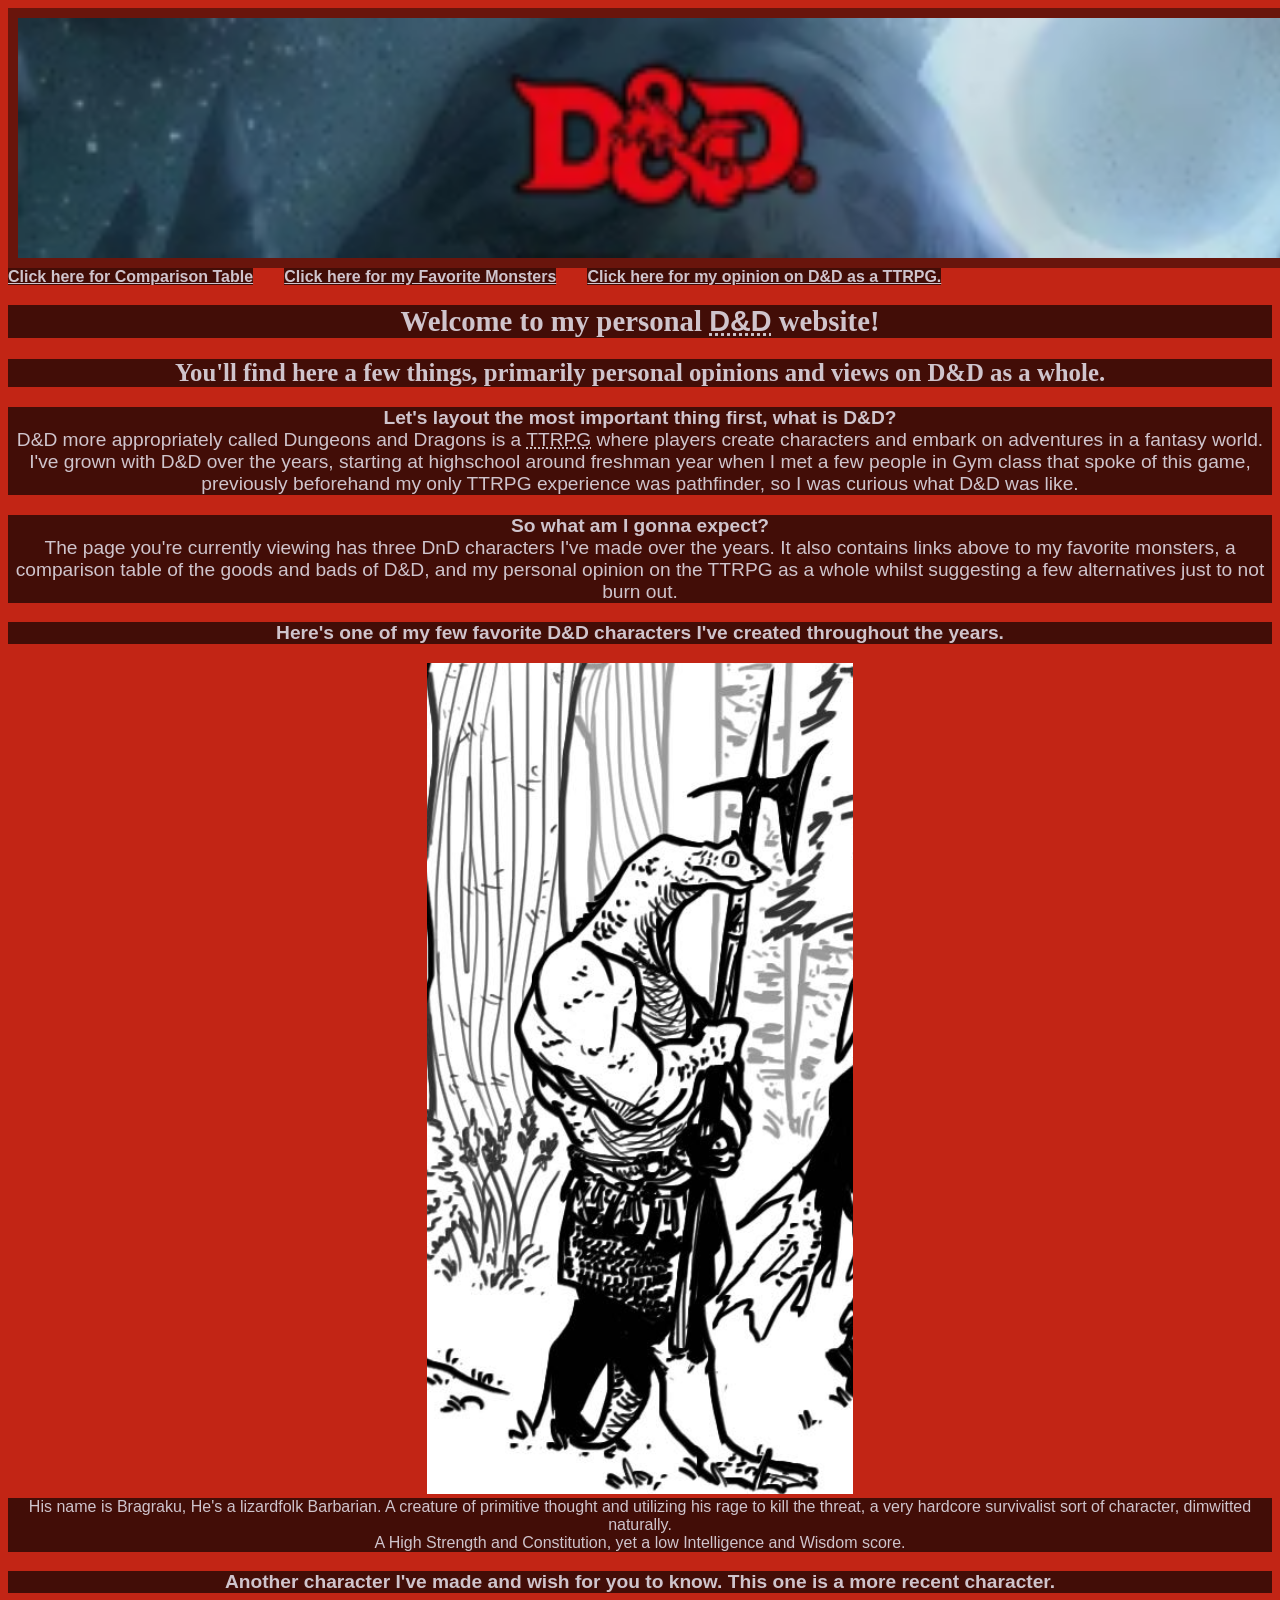
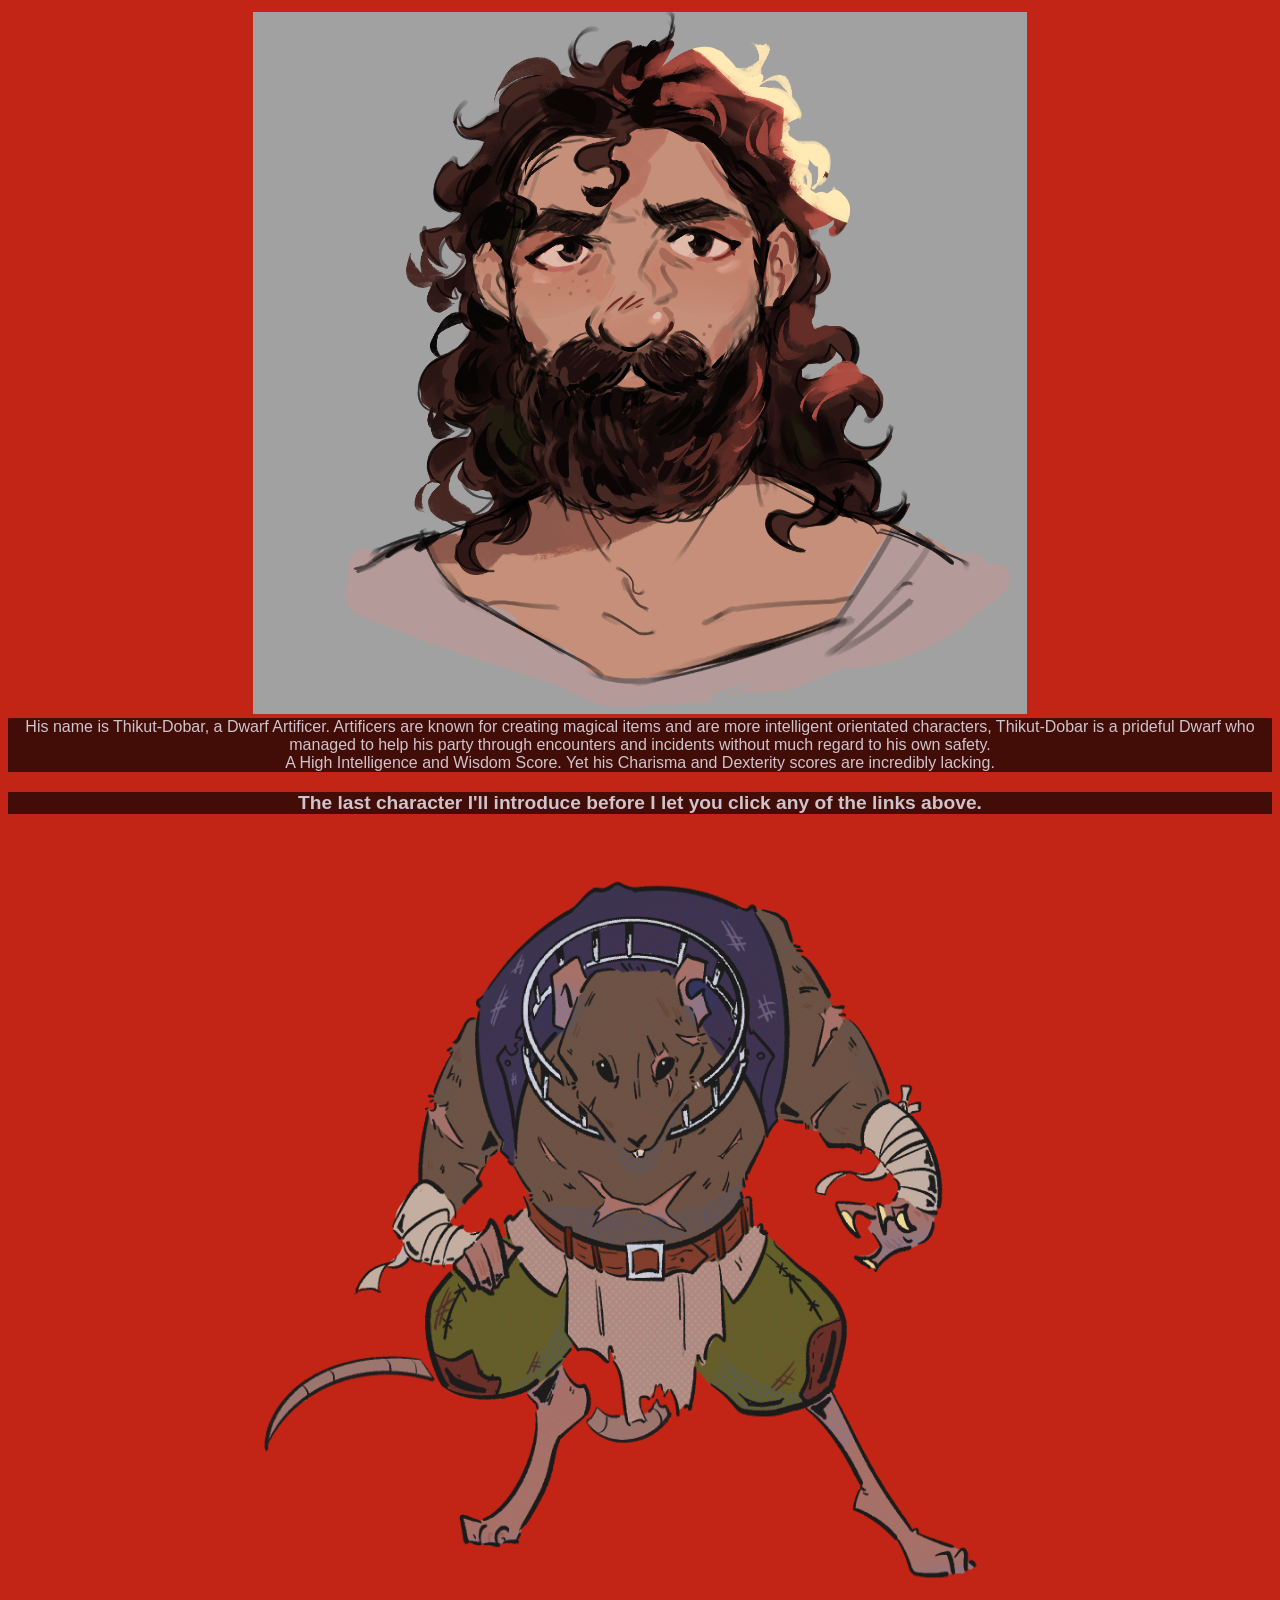
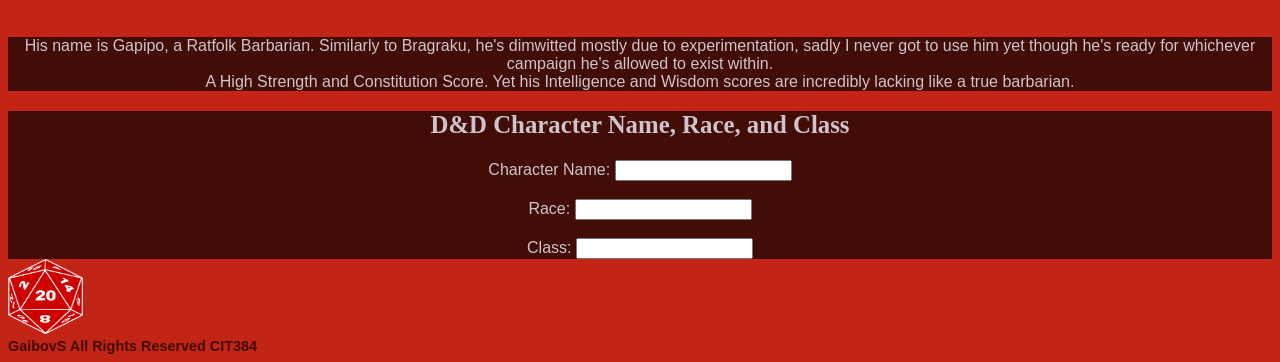
==== index.html @ b10a415a "files for project" ====
<!DOCTYPE html>
<html>
<head>
	<meta charset="utf-8" />
	<title>index.html</title>
	<link href="css/styles_index.css" type="text/css" rel="stylesheet" />
	<header class="banner">
	<img src="WebsiteImages/dndbanner.png" fetchpriority=high alt="Website banner">
	<!--- FOR fetchpriority: a lot of the fetch priorities was organized by the fact of how I think they'd be important for, IE the banner being the most important to load before anything else. -->
</header>
</head>
<a href="comparison.html" style="color:#CFC4CC;background-color:#420D07"> <b>Click here for Comparison Table</b></a>&nbsp;&nbsp;&nbsp;&nbsp;&nbsp;&nbsp;
<a href="favoritemonsters.html" style="color:#CFC4CC;background-color:#420D07"> <b>Click here for my Favorite Monsters</b></a>&nbsp;&nbsp;&nbsp;&nbsp;&nbsp;&nbsp;
<a href="ttrpgopinion.html" style="color:#CFC4CC;background-color:#420D07"> <b>Click here for my opinion on D&D as a TTRPG.</b></a>
<body>
	<h1 style="text-align:center;background-color:#420D07"> Welcome to my personal <abbr title="Dungeons and Dragons">D&D</abbr> website! </h1>
<!--- FOR <abbr>: similarly to abbreviation, only two were used for the index. D&D and TTRPG, since those are short-term slangs for Dungeons and Dragons and Tabletop Roleplaying Game, which is what I found use for those. -->
	
	<h2 style="text-align:center;background-color:#420D07"> You'll find here a few things, primarily personal opinions and views on D&D as a whole. </h2>
	
	<p style="text-align:center;background-color:#420D07"> <b>Let's layout the most important thing first, what is D&D?</b> <br>
	D&D more appropriately called Dungeons and Dragons is a <abbr title="Tabletop Role-Playing Game">TTRPG</abbr> where players create characters and embark on adventures in a fantasy world. <br>
	I've grown with D&D over the years, starting at highschool around freshman year when I met a few people in Gym class that spoke of this game, previously beforehand my only TTRPG experience was pathfinder, so I was curious what D&D was like.
	</p>
	
	<p style="text-align:center;background-color:#420D07"> <b>So what am I gonna expect?</b> <br>
		The page you're currently viewing has three DnD characters I've made over the years. It also contains links above to my favorite monsters, a comparison table of the goods and bads of D&D, and my personal opinion on the TTRPG as a whole whilst suggesting a few alternatives just to not burn out. </p>

<div class="center">
<p style="text-align:center;background-color:#420D07"> <b> Here's one of my few favorite D&D characters I've created throughout the years.</b> </p>
	<img src="WebsiteImages/BragrakuOC.png" fetchpriority=low alt="My Lizardfolk Barbarian D&D Character" class="center" width="auto" height="auto">
		<figcaption style ="color:#CFC4CC;text-align:center;background-color:#420D07"> His name is Bragraku, He's a lizardfolk Barbarian. A creature of primitive thought and utilizing his rage to kill the threat, a very hardcore survivalist sort of character, dimwitted naturally. <br>
			A High Strength and Constitution, yet a low Intelligence and Wisdom score.</figcaption>
			</div>

<div class="center">
<p style="text-align:center;background-color:#420D07"> <b> Another character I've made and wish for you to know. This one is a more recent character.</b> </p>
	<img src="WebsiteImages/thikutdobardnd.png" fetchpriority=low alt="My Dwarf Artificer D&D Character" width="auto" height="auto" style="position:relative;">
		<figcaption style ="color:#CFC4CC;text-align:center;background-color:#420D07"> His name is Thikut-Dobar, a Dwarf Artificer. Artificers are known for creating magical items and are more intelligent orientated characters, Thikut-Dobar is a prideful Dwarf who managed to help his party through encounters and incidents without much regard to his own safety. <br>
		A High Intelligence and Wisdom Score. Yet his Charisma and Dexterity scores are incredibly lacking. </figcaption>
			</div>

<div class="center">
<p style="text-align:center;background-color:#420D07"> <b> The last character I'll introduce before I let you click any of the links above.</b> </p>
	<img src="WebsiteImages/gapipodnd.png" fetchpriority=low alt="My Ratfolk Barbarian D&D Character" width="800" height="800" style="position:relative;">
		<figcaption style ="color:#CFC4CC;text-align:center;background-color:#420D07"> His name is Gapipo, a Ratfolk Barbarian. Similarly to Bragraku, he's dimwitted mostly due to experimentation, sadly I never got to use him yet though he's ready for whichever campaign he's allowed to exist within. <br>
		A High Strength and Constitution Score. Yet his Intelligence and Wisdom scores are incredibly lacking like a true barbarian. </figcaption>
			</div>
<div style="color:#CFC4CC;text-align:center;background-color:#420D07">
  <h2>D&D Character Name, Race, and Class</h2>
  	<label for="character-name">Character Name:</label>
  	<input
    	type="text"
    	id="character-name"
    	name="character-name"
    	autocapitalize="words">
  <br><br>
	<label for="character-race">Race:</label>
  	<input
    	type="text"
    	id="character-race"
   		name="character-race"
    	autocapitalize="words">
  <br><br>
  	<label for="character-class">Class:</label>
  	<input
   		type="text"
    	id="character-class"
    	name="character-class"
    	autocapitalize="words">
</div>
<!--- FOR autocapitilize: right so autocapitilize and for cannot be used alone, so i relegated it to making a incredibly nuanced form that lets you type in whatever hoping its based off dnd, it has no functionality outside being able to have text input, autocapitilize should work if you were on mobile or using a virtual keyboard. -->

<!--- FOR for: self-explanatory, the for is assigning whatever i put there to the sheet, so 'for="character-class" is specifically the id that it's connected to.-->
<div class="logo">
<img src="WebsiteImages/dndlogo.png" fetchpriority=low alt="The Logo" width="75px" height="75px">
</div>
<footer class="copyRight"> <b>GaibovS All Rights Reserved CIT384</b></footer>
<!--- FOR fetchpriority: hence why the footer image (the dnd dice) and my character art was low priority since it saves on performance, because i didn't care when or how fast it was loaded onto the page, i wanted the banner preloaded first, espescially the banner. -->
</body>
</html>
---- css/styles_index.css ----
* {
	font-family: Avenir Next, Arial, Verdana, sans-serif;
}

h1 {
	font-family: Times, Times New Roman, Garamond, serif;
	color: #CFC4CC;
	font-size: 180%;
}

h2 {
	font-family: Times, Times New Roman, Garamond, serif;
	color: #CFC4CC;
	font-size: 155%;
}

h4 {
	font-family: Times, Times New Roman, Garamond, serif;
	color: #CFC4CC;
	font-size: 125%;
}

i {
	color: #e42d19;
}

p {
	color: #CFC4CC;
	font-size: 120%;
}

.copyRight {
	font-size: 90%;
	color: #420D07;
}

body {
		background-repeat:repeat-x;
		background-size: 1000px 240px;
		background-color: #C22515;
		div.center 
		{
			text-align: center;
		/* text that has class = "center" will have its text pulled to the middle */
			
		}
		div.logo 
		{
			text-align: left;
		/* logo at the bottom of each page is pulled to the left */
		}		
}

.banner img {
  display: block;
  width: 100%;
  height: 240px;
  border: 10px solid #69150c;
  object-fit: cover;
}
/* specifically for the banner, border is ten pixels of solid hexcode. */
/* the object-fit 'covers' the background. height is 240 pixels tall, 100% of its width is showing and its displayed as a single block */
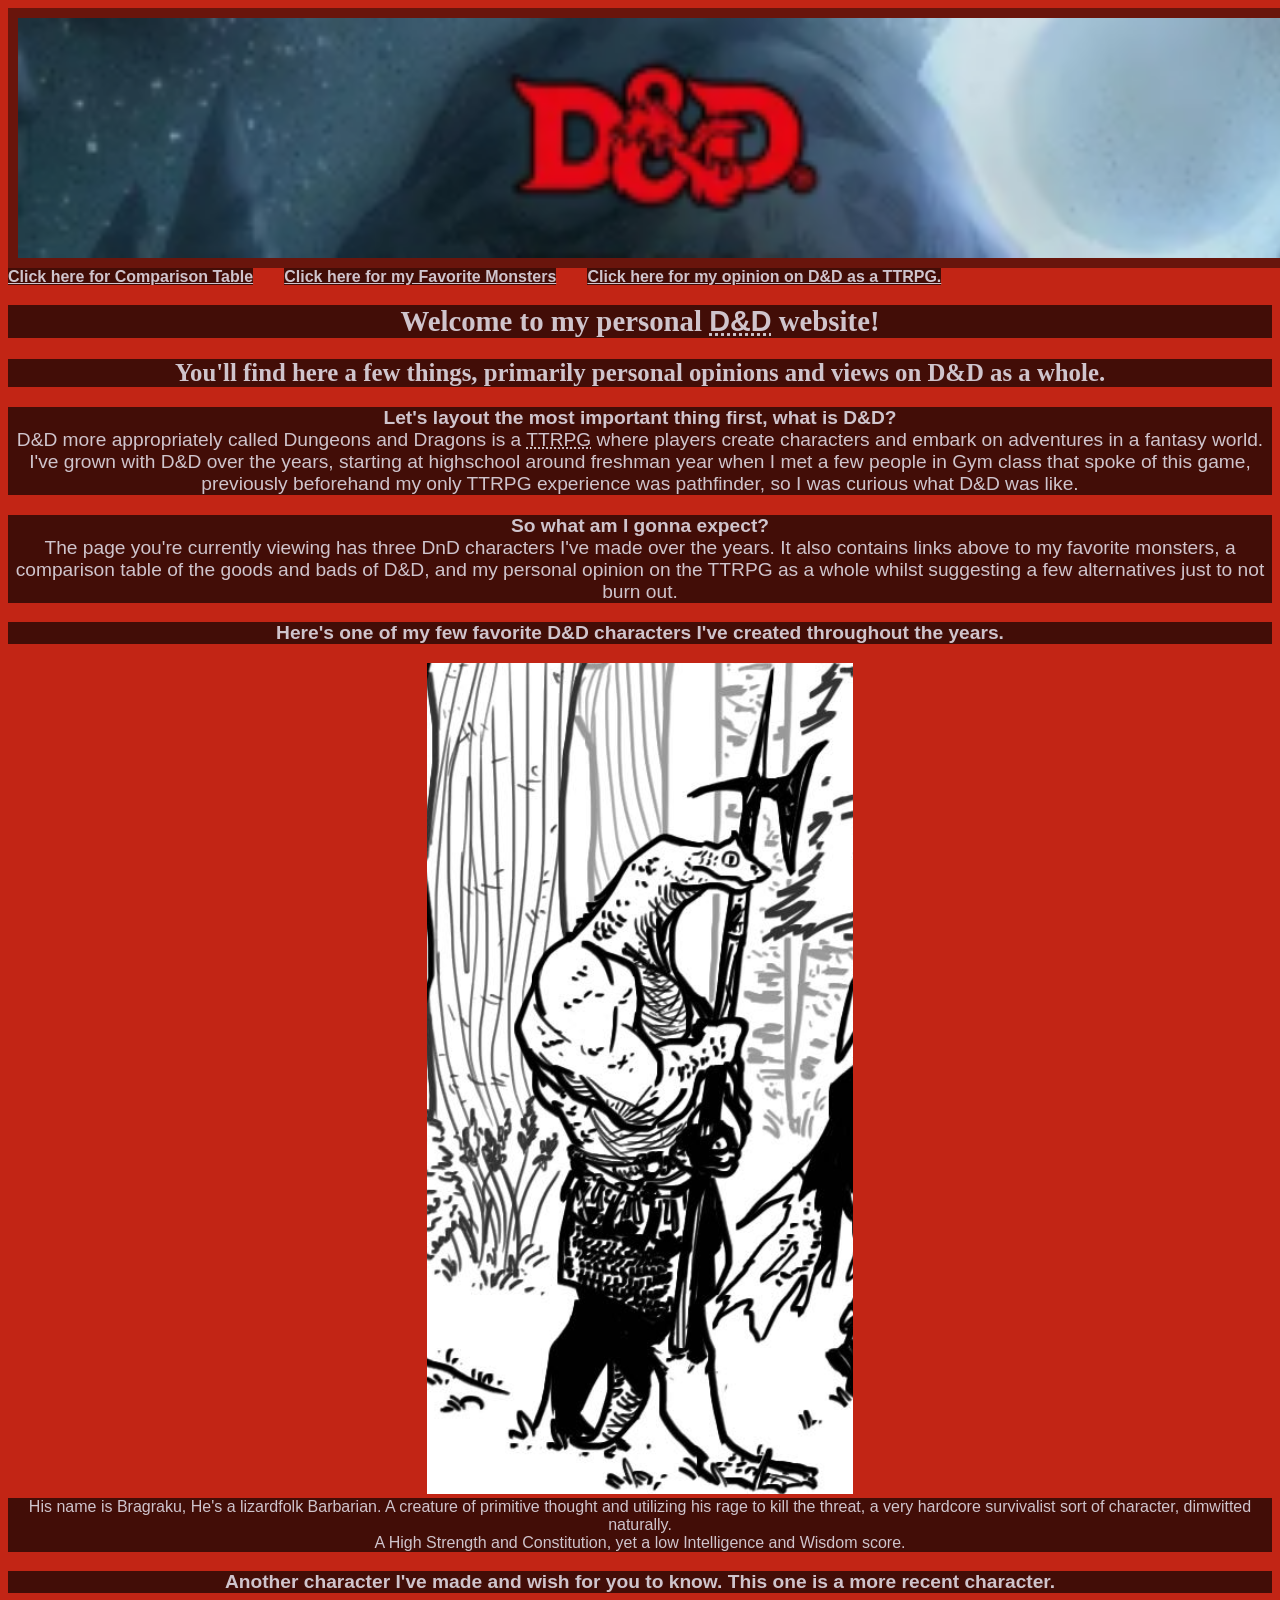
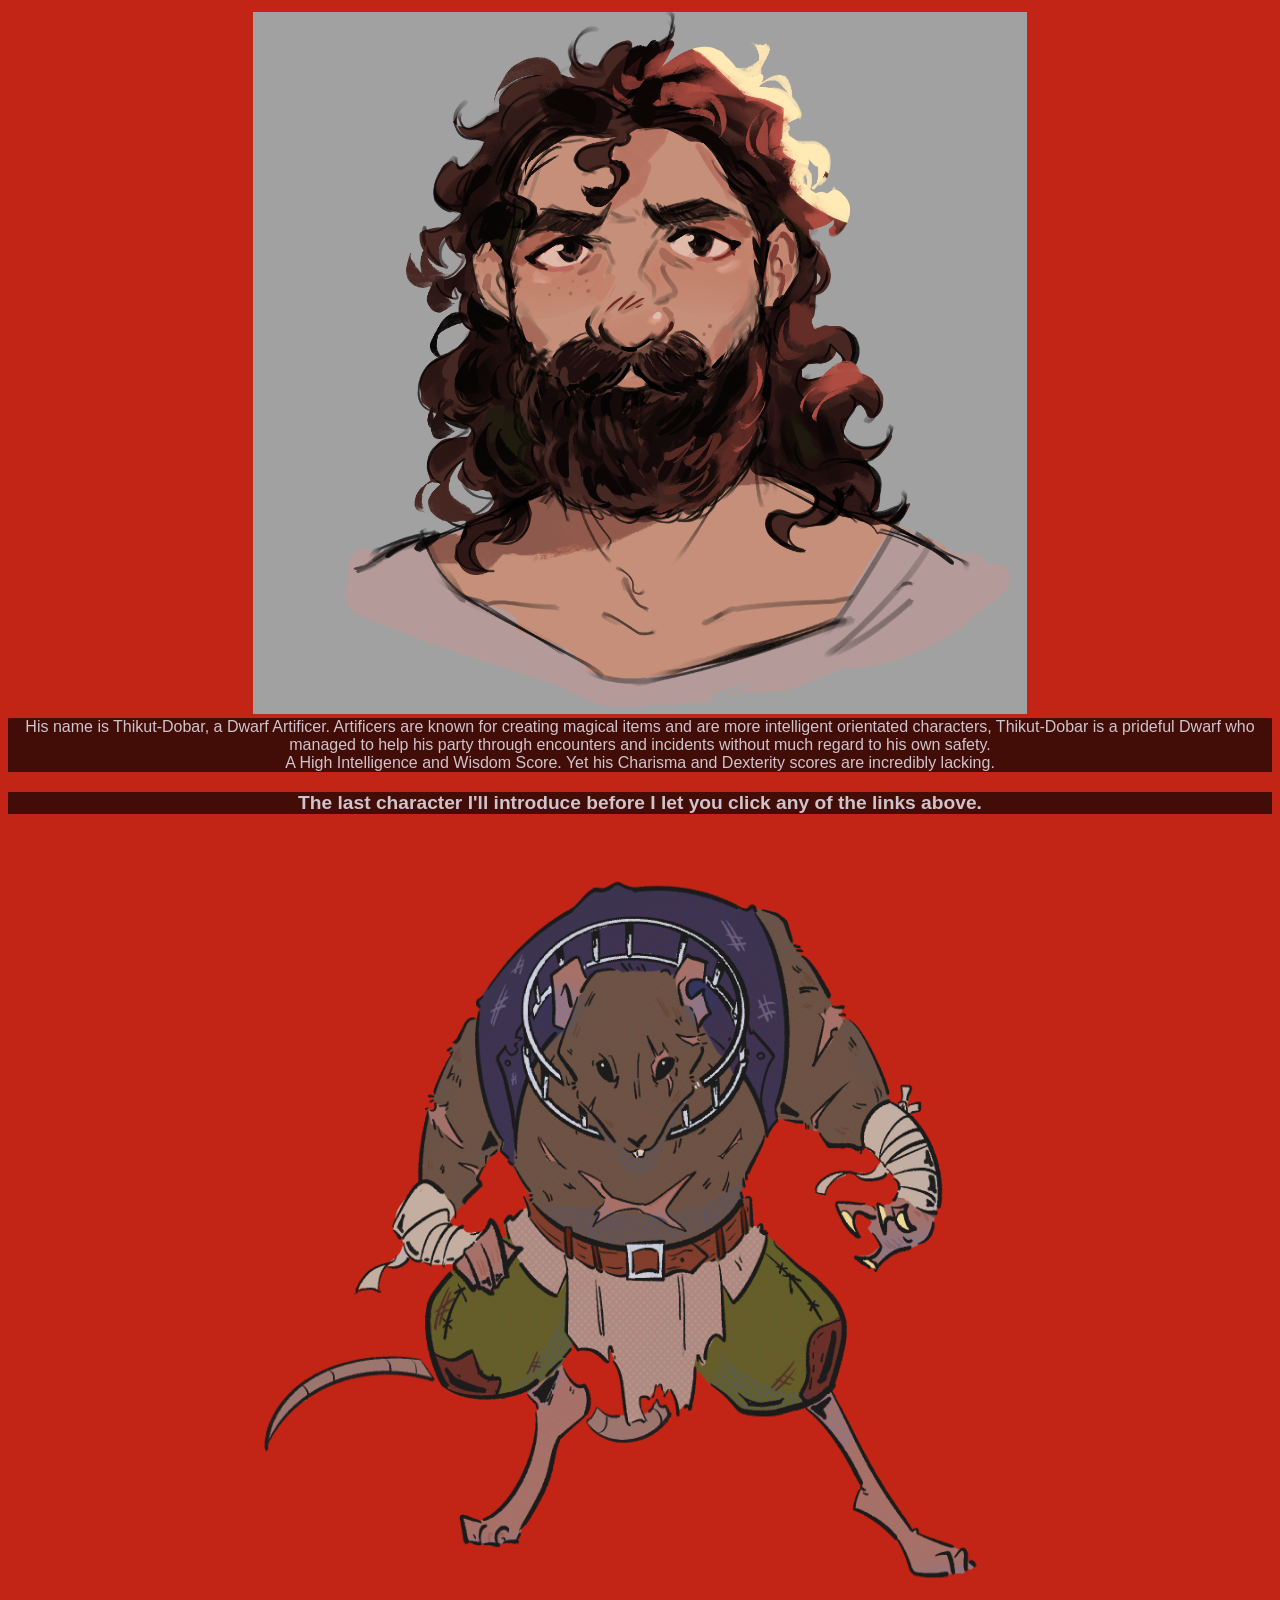
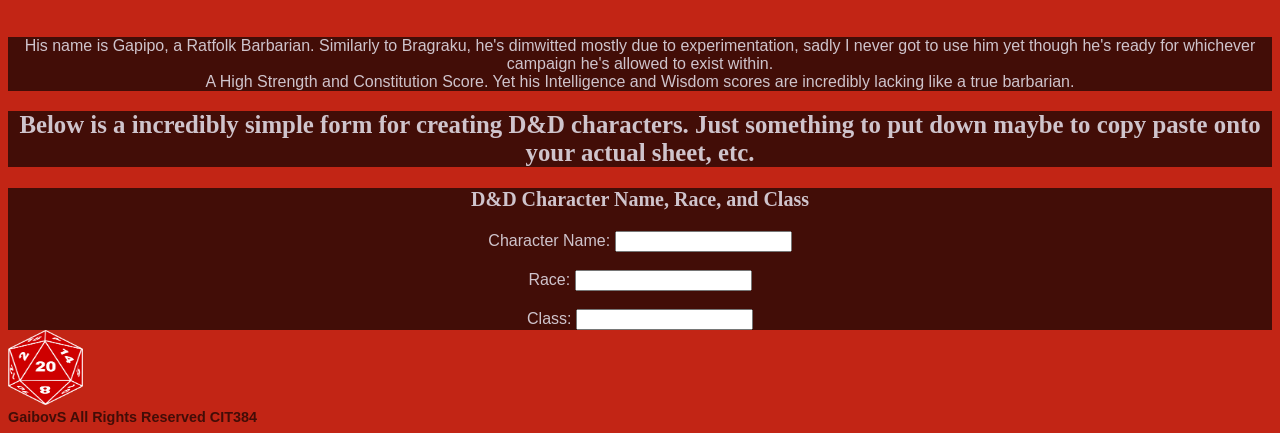
==== commit 759622b2: "comments added and code hopefully looks nicer/layed out better." ====
--- a/index.html
+++ b/index.html
@@ -6,7 +6,7 @@
 	<link href="css/styles_index.css" type="text/css" rel="stylesheet" />
 	<header class="banner">
 	<img src="WebsiteImages/dndbanner.png" fetchpriority=high alt="Website banner">
-	<!--- FOR fetchpriority: a lot of the fetch priorities was organized by the fact of how I think they'd be important for, IE the banner being the most important to load before anything else. -->
+<!--- FOR fetchpriority: a lot of the fetch priorities was organized by the fact of how I think they'd be important for, IE the banner being the most important to load before anything else. -->
 </header>
 </head>
 <a href="comparison.html" style="color:#CFC4CC;background-color:#420D07"> <b>Click here for Comparison Table</b></a>&nbsp;&nbsp;&nbsp;&nbsp;&nbsp;&nbsp;
@@ -46,28 +46,19 @@
 		<figcaption style ="color:#CFC4CC;text-align:center;background-color:#420D07"> His name is Gapipo, a Ratfolk Barbarian. Similarly to Bragraku, he's dimwitted mostly due to experimentation, sadly I never got to use him yet though he's ready for whichever campaign he's allowed to exist within. <br>
 		A High Strength and Constitution Score. Yet his Intelligence and Wisdom scores are incredibly lacking like a true barbarian. </figcaption>
 			</div>
+
+	<h2 style="text-align:center;background-color:#420D07"> Below is a incredibly simple form for creating D&D characters. Just something to put down maybe to copy paste onto your actual sheet, etc. </h2>
+
 <div style="color:#CFC4CC;text-align:center;background-color:#420D07">
-  <h2>D&D Character Name, Race, and Class</h2>
+  <h3>D&D Character Name, Race, and Class</h3>
   	<label for="character-name">Character Name:</label>
-  	<input
-    	type="text"
-    	id="character-name"
-    	name="character-name"
-    	autocapitalize="words">
+  	<input type="text";id="character-name";name="character-name";autocapitalize="words">
   <br><br>
 	<label for="character-race">Race:</label>
-  	<input
-    	type="text"
-    	id="character-race"
-   		name="character-race"
-    	autocapitalize="words">
+  	<input type="text";id="character-race";name="character-race";autocapitalize="words">
   <br><br>
   	<label for="character-class">Class:</label>
-  	<input
-   		type="text"
-    	id="character-class"
-    	name="character-class"
-    	autocapitalize="words">
+  	<input type="text";id="character-class";name="character-class";autocapitalize="words">
 </div>
 <!--- FOR autocapitilize: right so autocapitilize and for cannot be used alone, so i relegated it to making a incredibly nuanced form that lets you type in whatever hoping its based off dnd, it has no functionality outside being able to have text input, autocapitilize should work if you were on mobile or using a virtual keyboard. -->
 
--- a/css/styles_index.css
+++ b/css/styles_index.css
@@ -1,37 +1,44 @@
 * {
 	font-family: Avenir Next, Arial, Verdana, sans-serif;
+	/* if its not h1, h2, h3, i, p, copyright, border, center, logo, or otherwise it'll default the font-style to this */
 }
 
 h1 {
 	font-family: Times, Times New Roman, Garamond, serif;
 	color: #CFC4CC;
 	font-size: 180%;
+	/* all <h1> elements will be that hex code, font family/style, and 180% larger in font size*/
 }
 
 h2 {
 	font-family: Times, Times New Roman, Garamond, serif;
 	color: #CFC4CC;
 	font-size: 155%;
+	/* all <h2> elements will be that hex code, font family/style, and 155% larger in font size*/
 }
 
-h4 {
+h3 {
 	font-family: Times, Times New Roman, Garamond, serif;
 	color: #CFC4CC;
 	font-size: 125%;
+	/* all <h3> elements will be that hex code, font family/style, and 125% larger in font size*/
 }
 
 i {
 	color: #e42d19;
+	/* all <i> elements will be that hex code*/
 }
 
 p {
 	color: #CFC4CC;
 	font-size: 120%;
+	/* all <p> elements will be that hex code and 120% larger in font size */
 }
 
 .copyRight {
 	font-size: 90%;
 	color: #420D07;
+	/* copyright font and color text */
 }
 
 body {
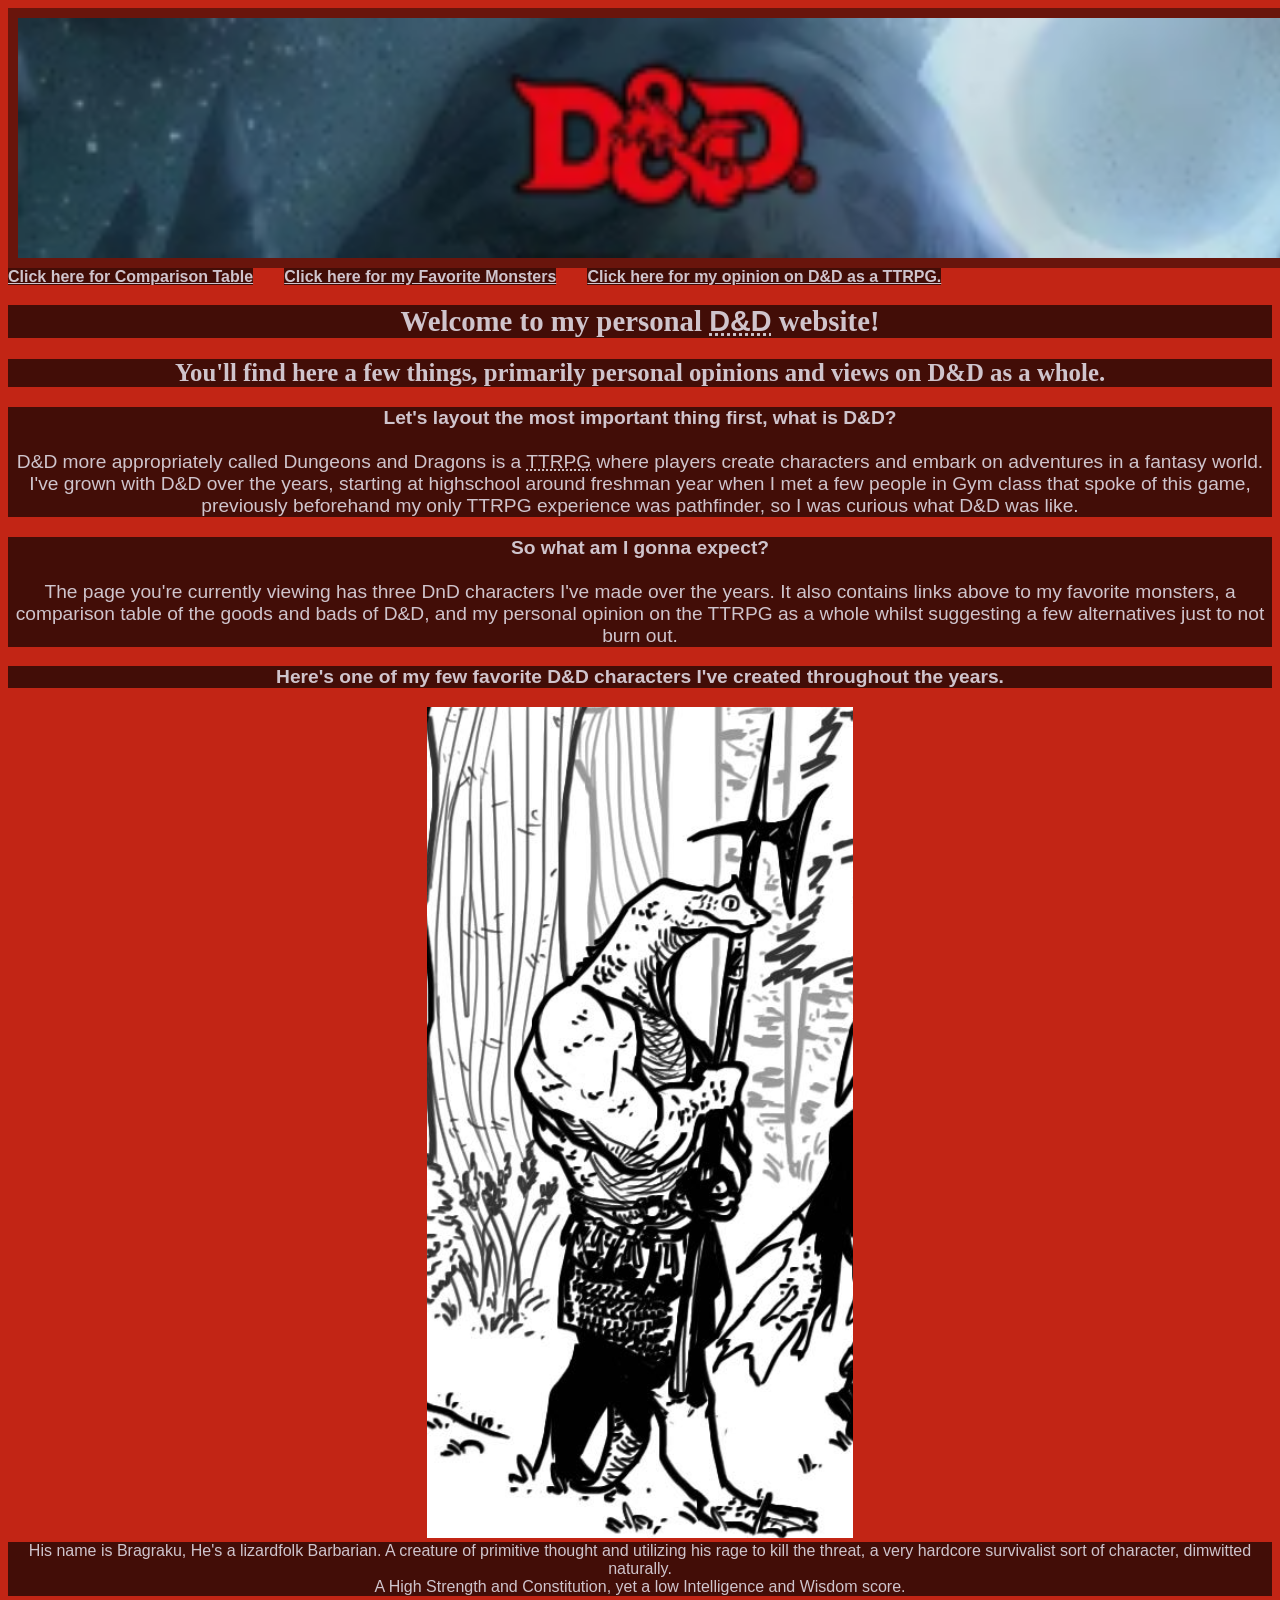
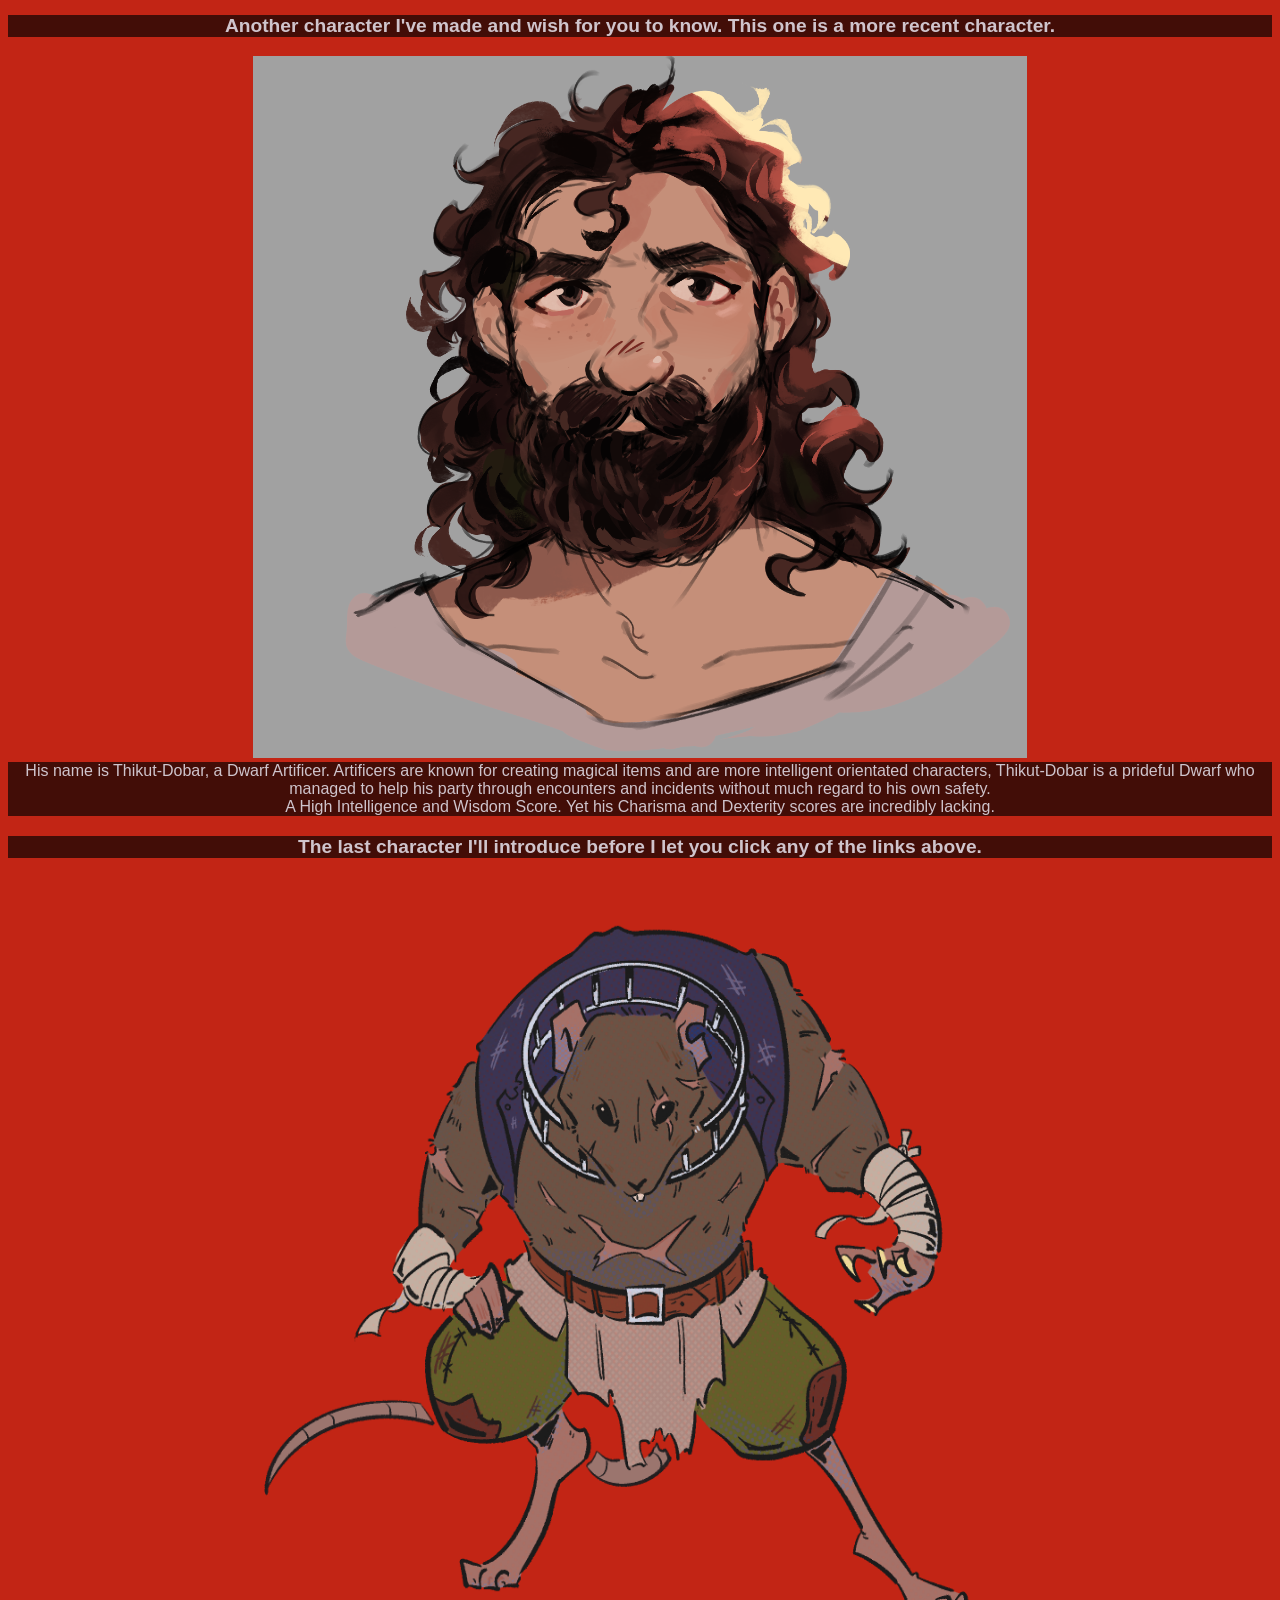
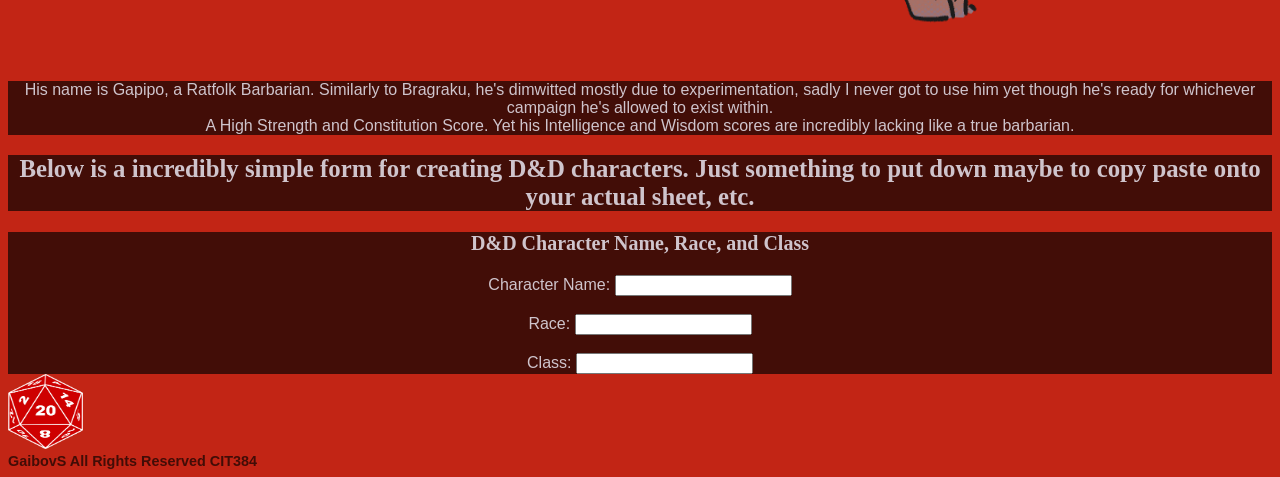
==== commit 95829c6d: "making it look nicer" ====
--- a/index.html
+++ b/index.html
@@ -18,12 +18,12 @@
 	
 	<h2 style="text-align:center;background-color:#420D07"> You'll find here a few things, primarily personal opinions and views on D&D as a whole. </h2>
 	
-	<p style="text-align:center;background-color:#420D07"> <b>Let's layout the most important thing first, what is D&D?</b> <br>
+	<p style="text-align:center;background-color:#420D07"> <b>Let's layout the most important thing first, what is D&D?</b> <br> <br>
 	D&D more appropriately called Dungeons and Dragons is a <abbr title="Tabletop Role-Playing Game">TTRPG</abbr> where players create characters and embark on adventures in a fantasy world. <br>
 	I've grown with D&D over the years, starting at highschool around freshman year when I met a few people in Gym class that spoke of this game, previously beforehand my only TTRPG experience was pathfinder, so I was curious what D&D was like.
 	</p>
 	
-	<p style="text-align:center;background-color:#420D07"> <b>So what am I gonna expect?</b> <br>
+	<p style="text-align:center;background-color:#420D07"> <b>So what am I gonna expect?</b> <br> <br>
 		The page you're currently viewing has three DnD characters I've made over the years. It also contains links above to my favorite monsters, a comparison table of the goods and bads of D&D, and my personal opinion on the TTRPG as a whole whilst suggesting a few alternatives just to not burn out. </p>
 
 <div class="center">
